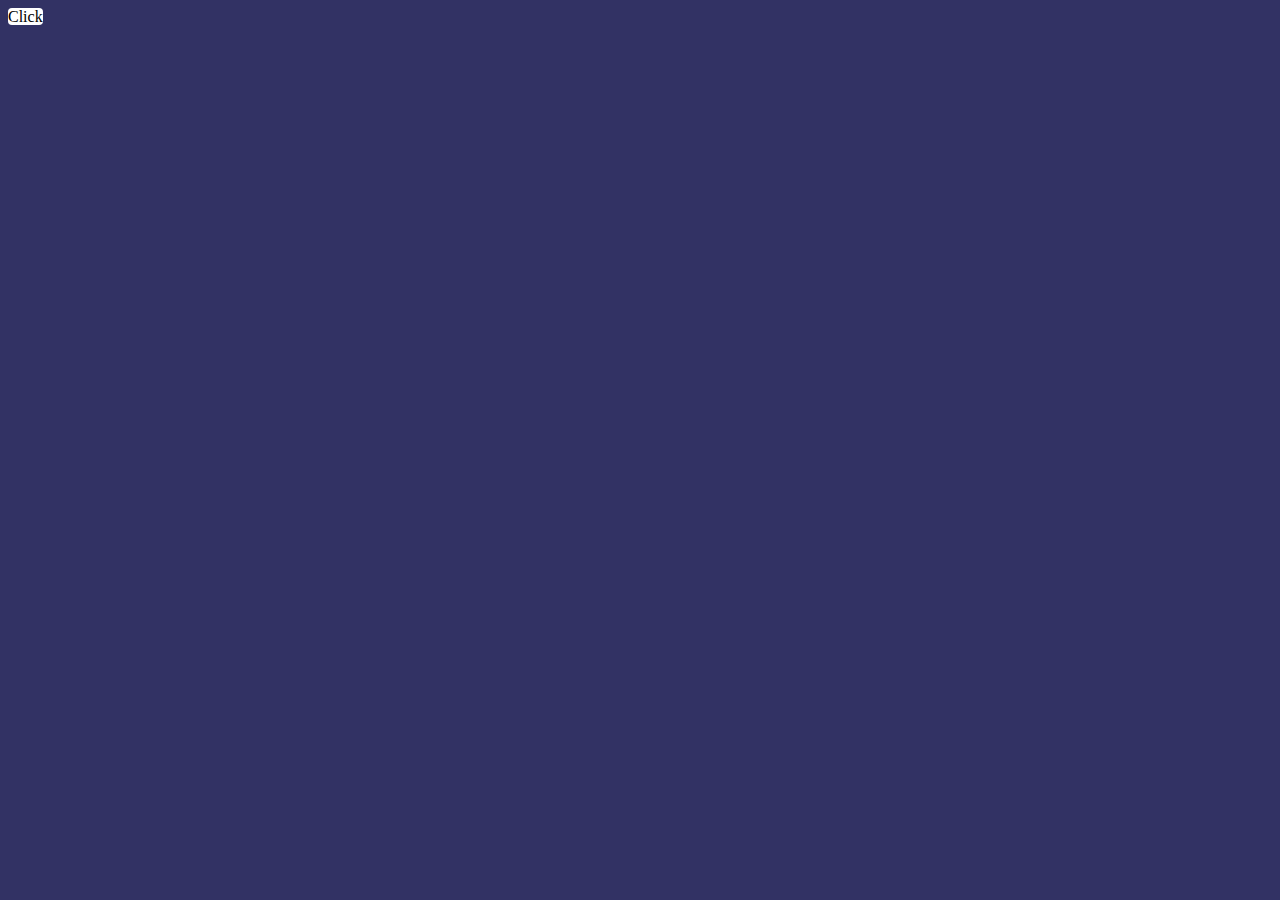
==== mega-clicker/index.html @ 7a93ee24 "Update index.html" ====
<html>
  <head>
    <title>Mega Clicker</title>
    <link rel="stylesheet" href="css/style.css" />
  </head>
  <body>
    <div id="main">
      <a id="clickb" onclick="add()">Click</a>
    </div>
  </body>
</html>
---- mega-clicker/css/style.css ----
body {
  overflow: hidden;
  background: rgb(50,50,100);
}
#clickb {
  border-radius: 4px;
  width: 300px;
  height: 200px;
  background: rgb(255,255,255);
}
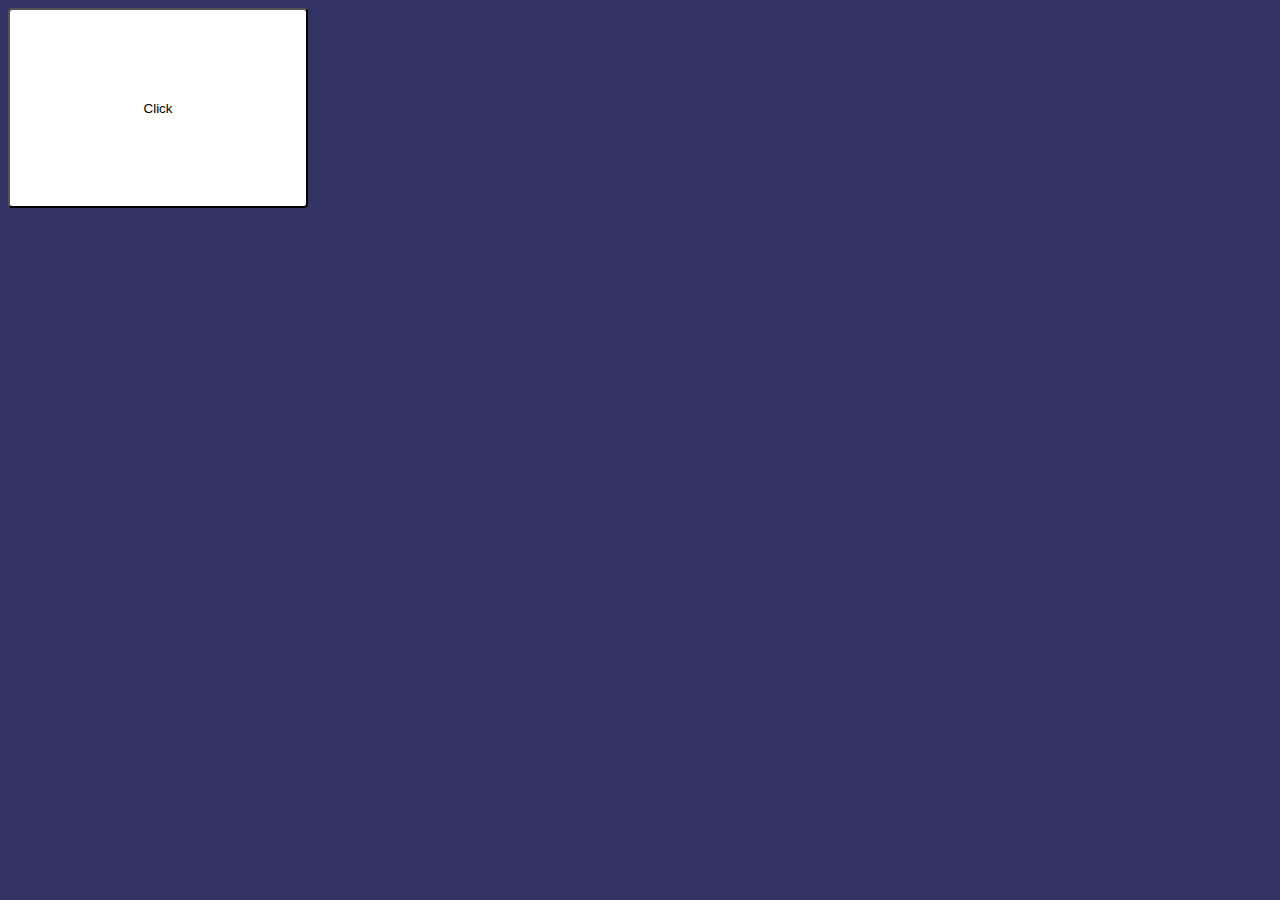
==== commit 70b22cf5: "Update index.html" ====
--- a/mega-clicker/index.html
+++ b/mega-clicker/index.html
@@ -5,7 +5,7 @@
   </head>
   <body>
     <div id="main">
-      <a id="clickb" onclick="add()">Click</a>
+      <button id="clickb" onclick="add()">Click</button>
     </div>
   </body>
 </html>
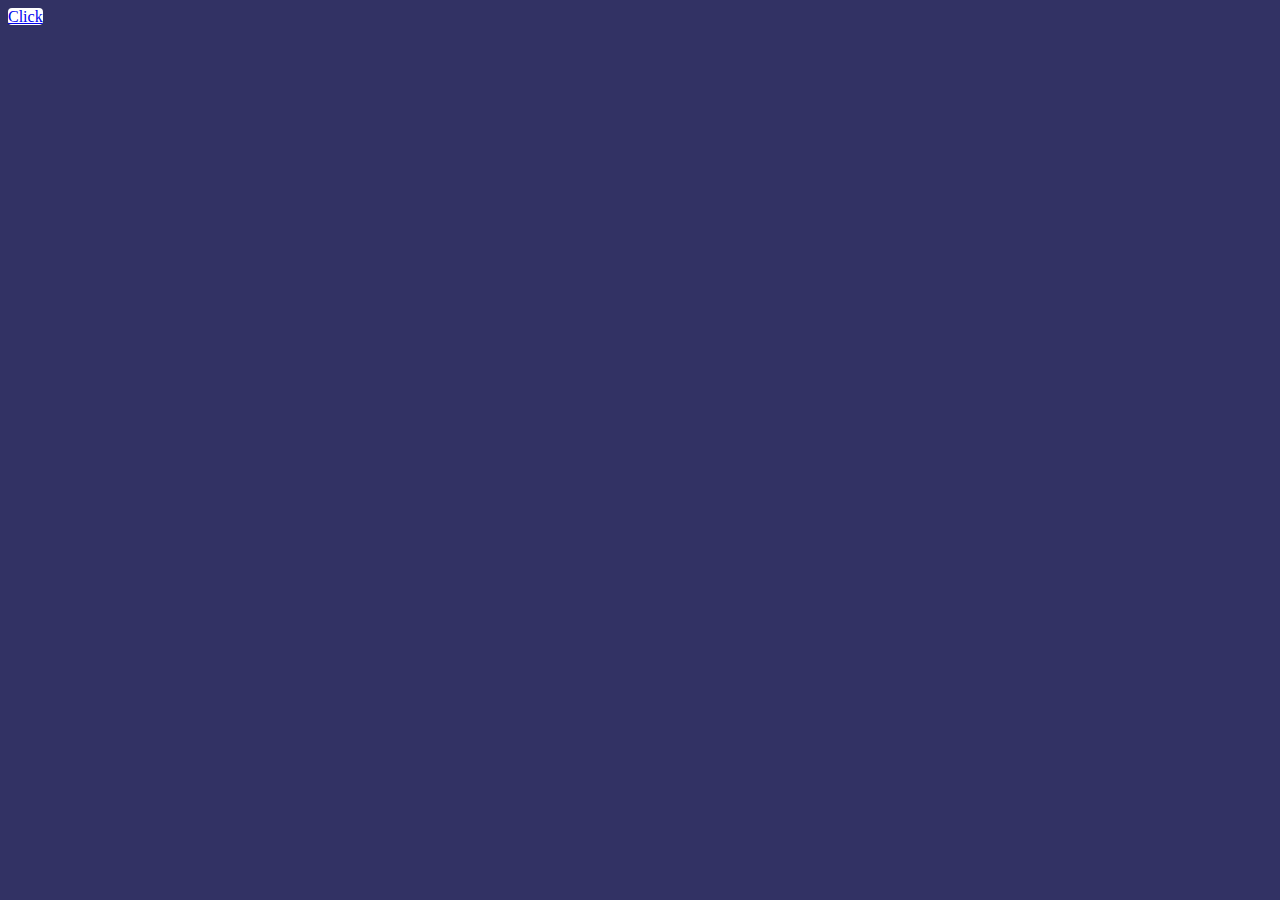
==== commit 6af073d1: "Update index.html" ====
--- a/mega-clicker/index.html
+++ b/mega-clicker/index.html
@@ -5,7 +5,7 @@
   </head>
   <body>
     <div id="main">
-      <button id="clickb" onclick="add()">Click</button>
+      <a id="clickb" href="javascript:add()">Click</a>
     </div>
   </body>
 </html>
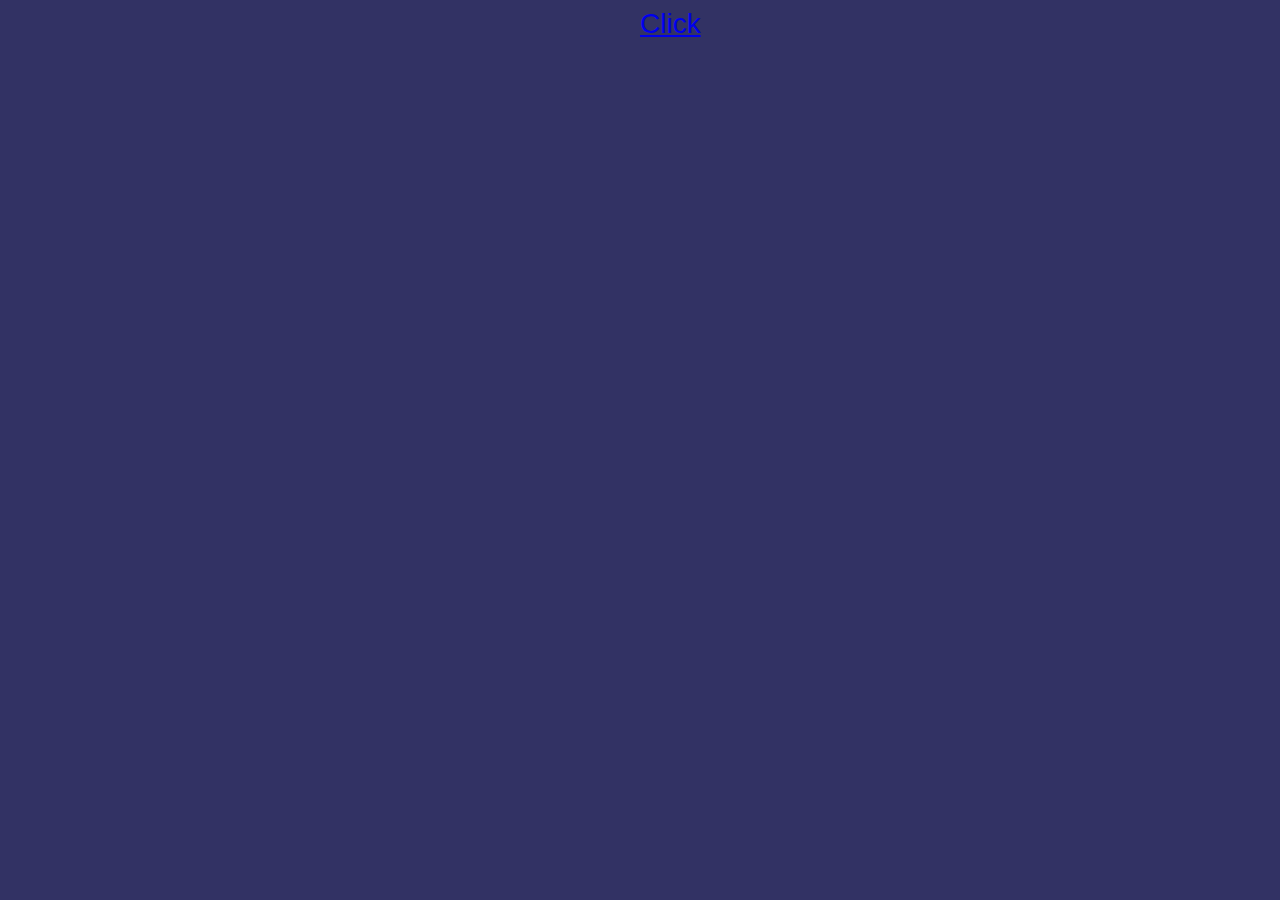
==== commit 3628fb5a: "Update index.html" ====
--- a/mega-clicker/index.html
+++ b/mega-clicker/index.html
@@ -7,5 +7,6 @@
     <div id="main">
       <a id="clickb" href="javascript:add()">Click</a>
     </div>
+    <script src="js/variables.js"></script>
   </body>
 </html>
--- a/mega-clicker/css/style.css
+++ b/mega-clicker/css/style.css
@@ -3,8 +3,7 @@
   background: rgb(50,50,100);
 }
 #clickb {
-  border-radius: 4px;
-  width: 300px;
-  height: 200px;
-  background: rgb(255,255,255);
+  font-family: "Roboto", sans-serif;
+  font-size: 28px;
+  margin-left: 50%;
 }
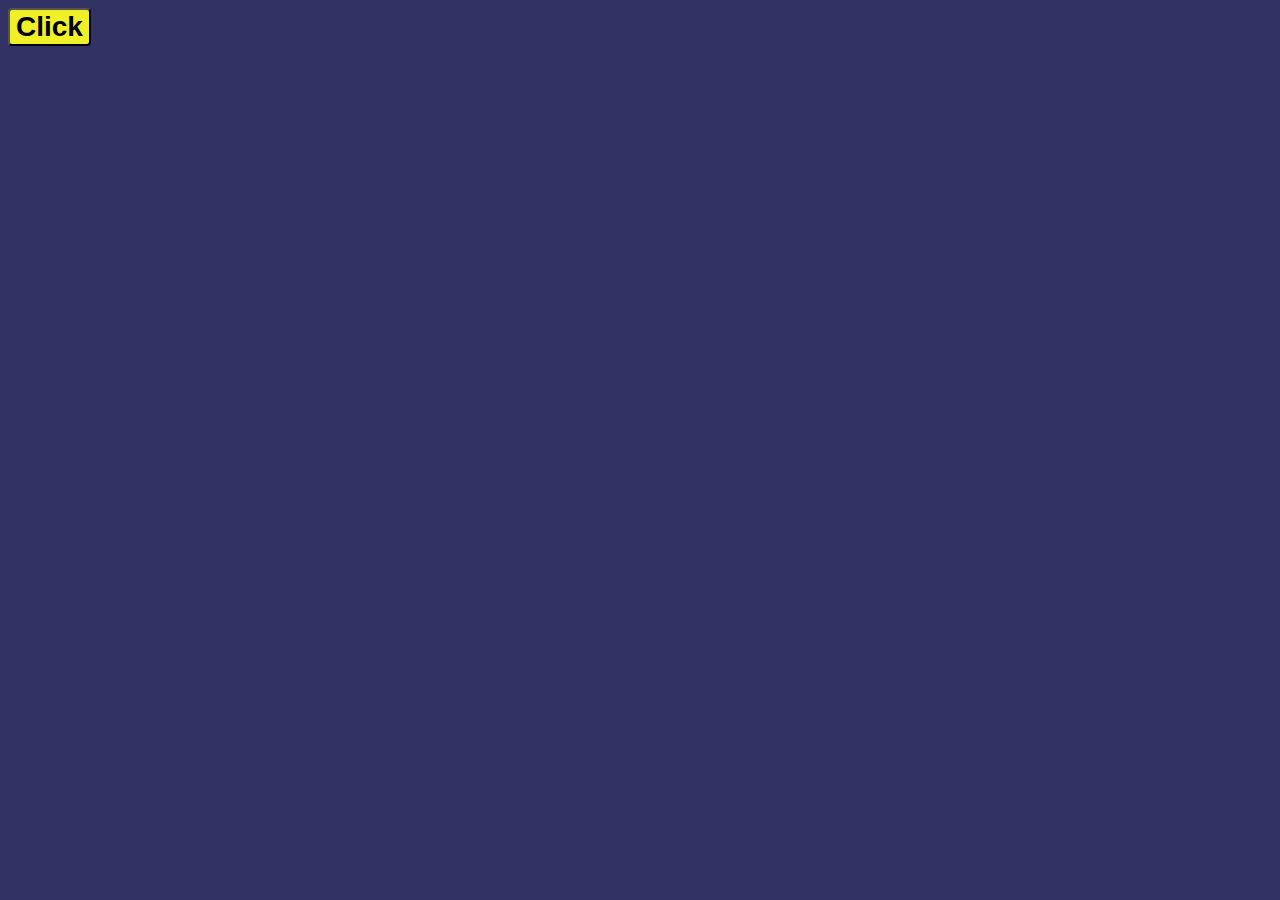
==== commit 1e34770d: "Update index.html" ====
--- a/mega-clicker/index.html
+++ b/mega-clicker/index.html
@@ -5,7 +5,7 @@
   </head>
   <body>
     <div id="main">
-      <a id="clickb" href="javascript:add()">Click</a>
+      <button id="clickb" onclick="add()">Click</button>
     </div>
     <script src="js/variables.js"></script>
   </body>
--- a/mega-clicker/css/style.css
+++ b/mega-clicker/css/style.css
@@ -5,5 +5,8 @@
 #clickb {
   font-family: "Roboto", sans-serif;
   font-size: 28px;
-  margin-left: 50%;
+  font-weight: bold;
+  margin: auto;
+  background: rgb(240,240,40);
+  border-radius: 4px;
 }
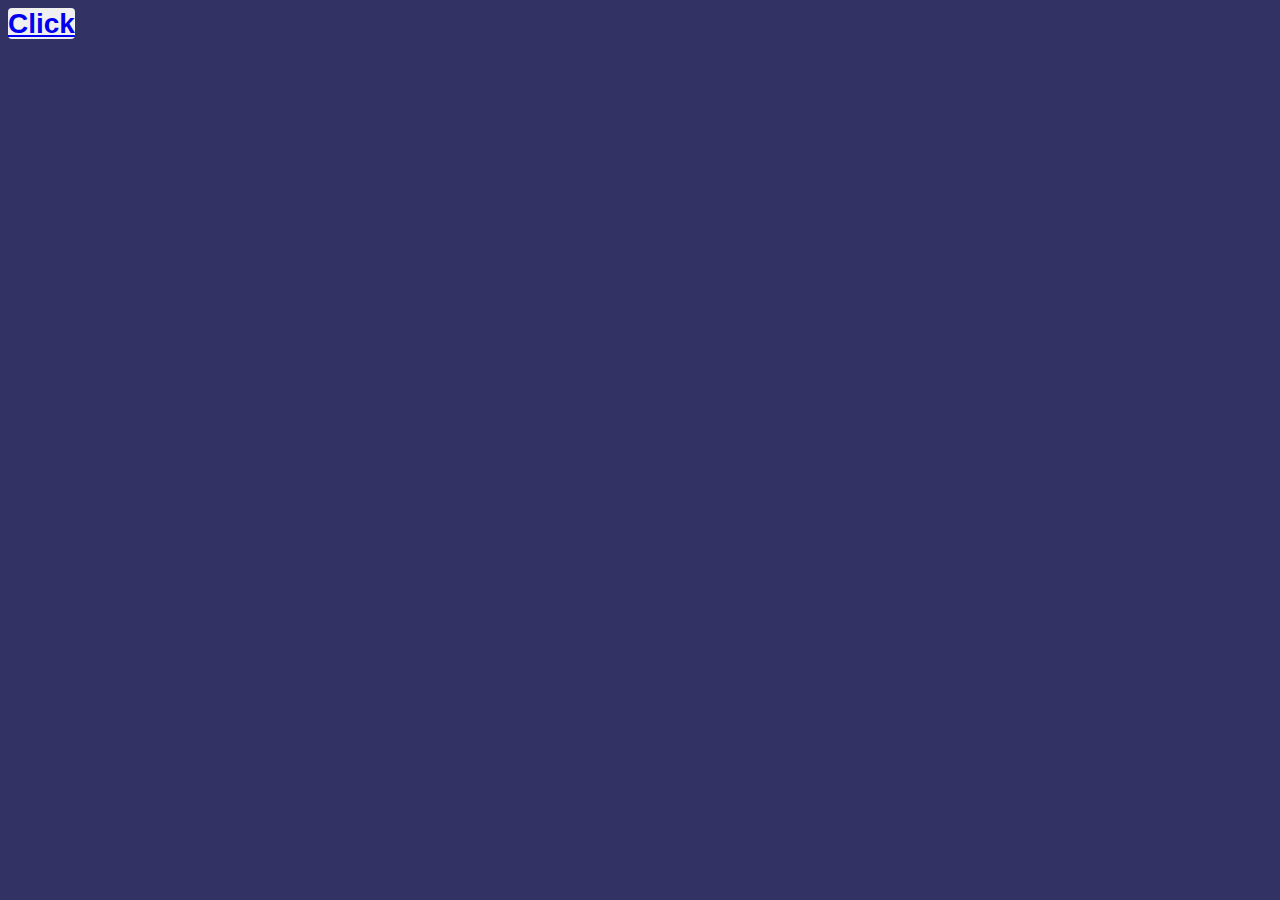
==== commit e7b3e1be: "Update index.html" ====
--- a/mega-clicker/index.html
+++ b/mega-clicker/index.html
@@ -5,8 +5,9 @@
   </head>
   <body>
     <div id="main">
-      <button id="clickb" onclick="add()">Click</button>
+      <a id="clickb" href="javascript:add()">Click</a>
     </div>
     <script src="js/variables.js"></script>
+    <script src="js/functions.js"></script>
   </body>
 </html>
--- a/mega-clicker/css/style.css
+++ b/mega-clicker/css/style.css
@@ -7,6 +7,6 @@
   font-size: 28px;
   font-weight: bold;
   margin: auto;
-  background: rgb(240,240,40);
+  background: rgb(240,240,240);
   border-radius: 4px;
 }
